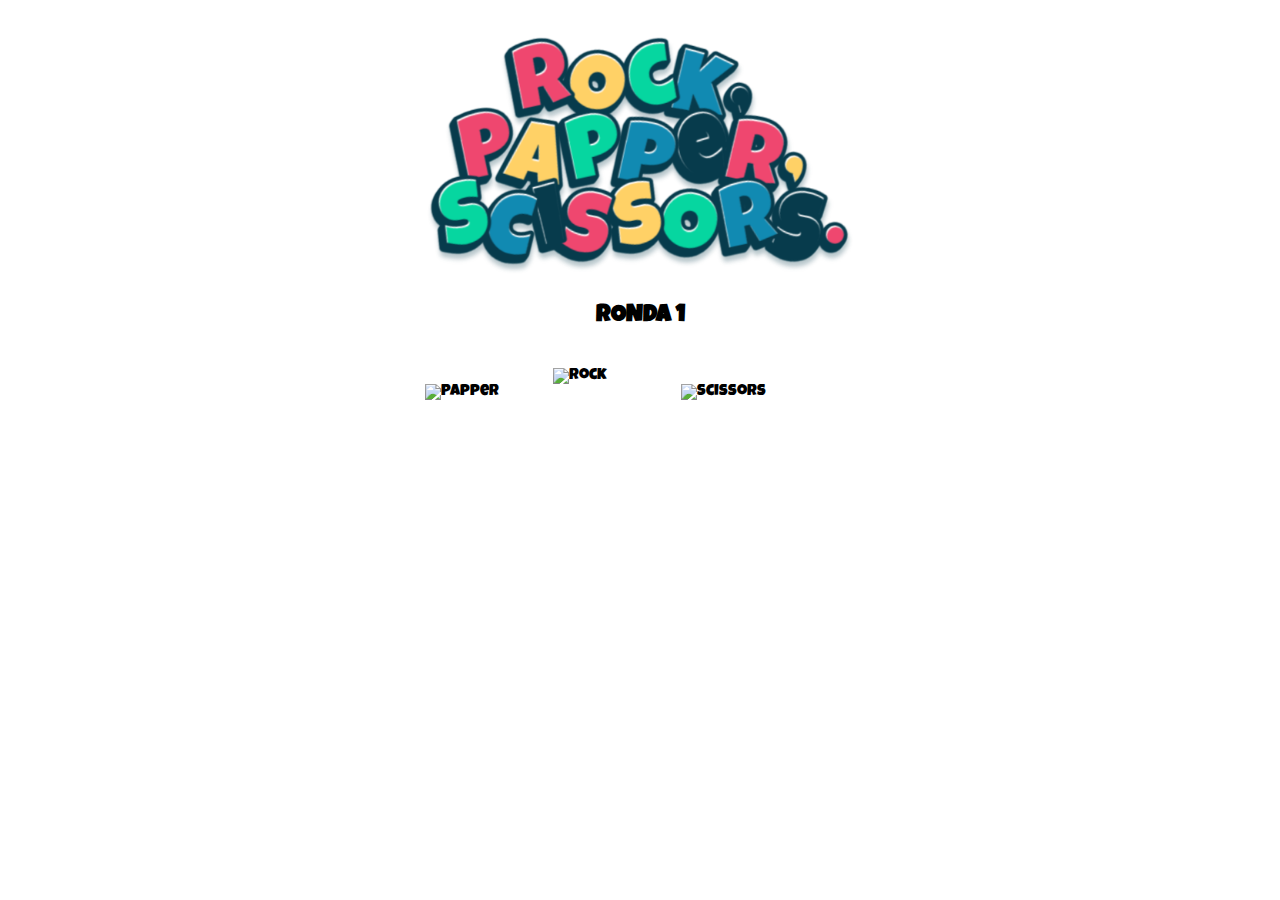
==== pages/game/game.html @ f0a08e97 "Add functionality match" ====
<!DOCTYPE html>
<html lang="es">
	<head>
		<meta charset="UTF-8" />
		<meta name="viewport" content="width=device-width, initial-scale=1.0" />
		<title>Rock, Papper, Scissors.</title>
		<link
			rel="stylesheet"
			href="https://cdnjs.cloudflare.com/ajax/libs/animate.css/4.1.1/animate.min.css"
		/>
		<link rel="stylesheet" href="./game.css" />
	</head>

	<body>
		<header>
			<img src="../../assets/logo.png" alt="Logo" id="logo" />
		</header>
		<main>
			<section class="choose-move">
				<h2>RONDA X</h2>
				<div class="container-moves">
					<img src="../../assets/rock.png" alt="Rock" class="rock" />
					<img src="../../assets/papper.png" alt="Papper" class="papper" />
					<img
						src="../../assets/scissors.png"
						alt="Scissors"
						class="scissors"
					/>
				</div>
			</section>

			<section class="round">
				<h2></h2>
				<p>Player</p>
				<img src="" alt="" class="user-move-img" />
				<p>VS.</p>
				<p>IA</p>
				<img src="" alt="" class="ia-move-img" />
				<p class="round-result"></p>
				<div class="scores">
					<div>
						<p>Player</p>
						<p class="player-score">0</p>
					</div>
					<div>
						<p>IA</p>
						<p class="ia-score">0</p>
					</div>
				</div>
				<button class="next-round">Next round!</button>
			</section>

			<section class="final">
				<p class="final-round"></p>
				<button class="play-again">Play Again!</button>
			</section>
		</main>

		<script src="./index.js" type="module"></script>
	</body>
</html>
---- pages/game/game.css ----
@font-face {
  font-family: 'luckiest';
  src: url('../../fonts/luckiest-guy-regular.TTF');
}

:root {
  --oscuro: #073B4C;
}

* {
  margin: 0;
  padding: 0;
  box-sizing: border-box;
}

body {
  height: 100vh;
  display: grid;
  grid-template-rows: 8rem 1fr;
}

header {
  text-align: center;
}

#logo {
  padding: 1rem;
  width: 300px;
}

.choose-move {
  height: 100%;
  display: flex;
  flex-direction: column;
  align-items: center;
  gap: 2.5rem;
  padding-top: 3.5rem;
  font-family: 'luckiest';
}

.choose-move h1 {
  font-size: 2.5rem;
  color: var(--oscuro);
  font-weight: 400;
}

.container-moves {
  width: 100%;
  display: grid;
  grid-template-columns: 1fr 1fr;
  grid-template-rows: 1fr 1fr;
  justify-items: center;
}

.container-moves img {
  width: 125px;
  animation: fadeIn;
  animation-duration: 2s;
}

.rock {
  grid-row: 1 / 2;
  grid-column: 1 / 3;
}

.papper {
  grid-row: 2 / 3;
  grid-column: 1 / 2;
}

.scissors {
  grid-row: 2 / 3;
  grid-column: 2 / 3;
}

@media (max-width: 1024px) and (min-width: 768px) {
  #logo {
    width: 500px;
  }

  .choose-move {
    padding-top: 12rem;
  }

  .container-moves img {
    width: 175px;
  }
}

@media (min-width: 1025px) {
  #logo {
    width: 500px;
  }

  .choose-move {
    padding-top: 11rem;
  }

  .container-moves {
    width: 40%;
  }

  .container-moves img {
    width: 175px;
  }

  .rock:hover, .papper:hover, .scissors:hover {
    cursor: pointer;
    transform: scale(1.2);
  }
}
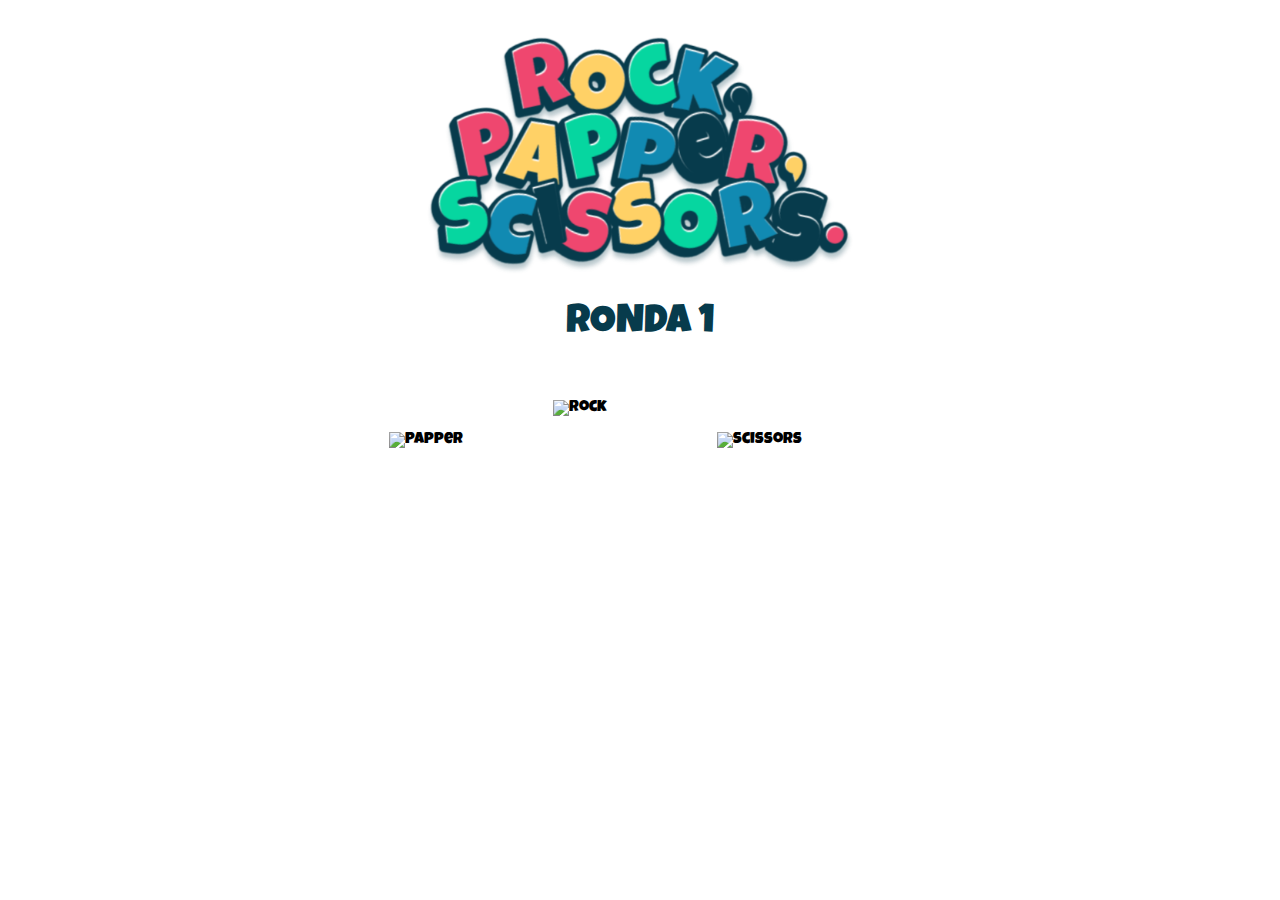
==== commit e6643d78: "Add CSS styles to round game" ====
--- a/pages/game/game.html
+++ b/pages/game/game.html
@@ -17,8 +17,8 @@
 		</header>
 		<main>
 			<section class="choose-move">
-				<h2>RONDA X</h2>
 				<div class="container-moves">
+					<h2>RONDA X</h2>
 					<img src="../../assets/rock.png" alt="Rock" class="rock" />
 					<img src="../../assets/papper.png" alt="Papper" class="papper" />
 					<img
@@ -30,19 +30,24 @@
 			</section>
 
 			<section class="round">
-				<h2></h2>
-				<p>Player</p>
-				<img src="" alt="" class="user-move-img" />
-				<p>VS.</p>
-				<p>IA</p>
-				<img src="" alt="" class="ia-move-img" />
+				<div class="container-current-match">
+					<div class="player-current-match">
+						<p>Player</p>
+						<img src="" alt="" class="user-move-img" />
+					</div>
+					<p class="vs">VS</p>
+					<div class="ia-current-match">
+						<p>IA</p>
+						<img src="" alt="" class="ia-move-img" />
+					</div>
+				</div>
 				<p class="round-result"></p>
 				<div class="scores">
-					<div>
+					<div class="player-current-score">
 						<p>Player</p>
 						<p class="player-score">0</p>
 					</div>
-					<div>
+					<div class="ia-current-score">
 						<p>IA</p>
 						<p class="ia-score">0</p>
 					</div>
--- a/pages/game/game.css
+++ b/pages/game/game.css
@@ -1,3 +1,5 @@
+@import url('https://fonts.googleapis.com/css2?family=Roboto:wght@100;300;400;700&display=swap');
+
 @font-face {
   font-family: 'luckiest';
   src: url('../../fonts/luckiest-guy-regular.TTF');
@@ -5,6 +7,7 @@
 
 :root {
   --oscuro: #073B4C;
+  --verde: #06D6A0;
 }
 
 * {
@@ -13,10 +16,11 @@
   box-sizing: border-box;
 }
 
+/* GENERAL */
 body {
   height: 100vh;
   display: grid;
-  grid-template-rows: 8rem 1fr;
+  grid-template-rows: 12rem 1fr;
 }
 
 header {
@@ -28,28 +32,46 @@
   width: 300px;
 }
 
+/* HOME PAGE */
 .choose-move {
   height: 100%;
   display: flex;
   flex-direction: column;
   align-items: center;
   gap: 2.5rem;
-  padding-top: 3.5rem;
   font-family: 'luckiest';
 }
 
-.choose-move h1 {
+.choose-move h2 {
   font-size: 2.5rem;
   color: var(--oscuro);
   font-weight: 400;
+  grid-row: 1 / 2;
+  grid-column: 1 / 3;
+}
+
+.rock {
+  grid-row: 2 / 3;
+  grid-column: 1 / 3;
+}
+
+.papper {
+  grid-row: 3 / 4;
+  grid-column: 1 / 2;
+}
+
+.scissors {
+  grid-row: 3 / 4;
+  grid-column: 2 / 3;
 }
 
 .container-moves {
   width: 100%;
   display: grid;
   grid-template-columns: 1fr 1fr;
-  grid-template-rows: 1fr 1fr;
+  grid-template-rows:  5rem 1fr 1fr;
   justify-items: center;
+  gap: 1rem;
 }
 
 .container-moves img {
@@ -58,19 +80,64 @@
   animation-duration: 2s;
 }
 
-.rock {
-  grid-row: 1 / 2;
-  grid-column: 1 / 3;
+/* ROUND MATCH */
+.container-current-match {
+  display: flex;
+  justify-content: center;
+  align-items: center;
+  gap: 1.2rem;
+  color: var(--oscuro);
+  font-family: 'luckiest';
+  font-size: 1.5rem;
+  margin-bottom: 2rem;
 }
 
-.papper {
-  grid-row: 2 / 3;
-  grid-column: 1 / 2;
+.player-current-match, .ia-current-match {
+  display: flex;
+  flex-direction: column;
+  align-items: center;
+  row-gap: 1rem;
 }
 
-.scissors {
-  grid-row: 2 / 3;
-  grid-column: 2 / 3;
+.vs {
+  font-size: 3rem;
+  padding-top: 3rem;
+}
+
+.round-result {
+  color: var(--oscuro);
+  font-family: 'luckiest';
+  font-size: 2rem;
+  text-align: center;
+}
+
+.scores {
+  margin-top: 1.5rem;
+  display: flex;
+  justify-content: space-around;
+  color: var(--oscuro);
+  font-family: 'Roboto';
+  font-size: 1.5rem;
+  text-align: center;
+}
+
+.player-current-score, .ia-current-score {
+  display: flex;
+  flex-direction: column;
+  gap: 1rem;
+  width: 6rem;
+  padding: 1rem;
+}
+
+.next-round {
+  width: 175px;
+  height: 75px;
+  border-radius: 15px;
+  border: none;
+  font-family: 'luckiest';
+  color: var(--verde);
+  background-color: var(--oscuro);
+  font-size: 1.5rem;
 }
 
 @media (max-width: 1024px) and (min-width: 768px) {
@@ -78,8 +145,8 @@
     width: 500px;
   }
 
-  .choose-move {
-    padding-top: 12rem;
+  .container-moves {
+    margin-top: 7rem;
   }
 
   .container-moves img {
@@ -92,12 +159,9 @@
     width: 500px;
   }
 
-  .choose-move {
-    padding-top: 11rem;
-  }
-
   .container-moves {
-    width: 40%;
+    margin-top: 7rem;
+    max-width: 50%;
   }
 
   .container-moves img {
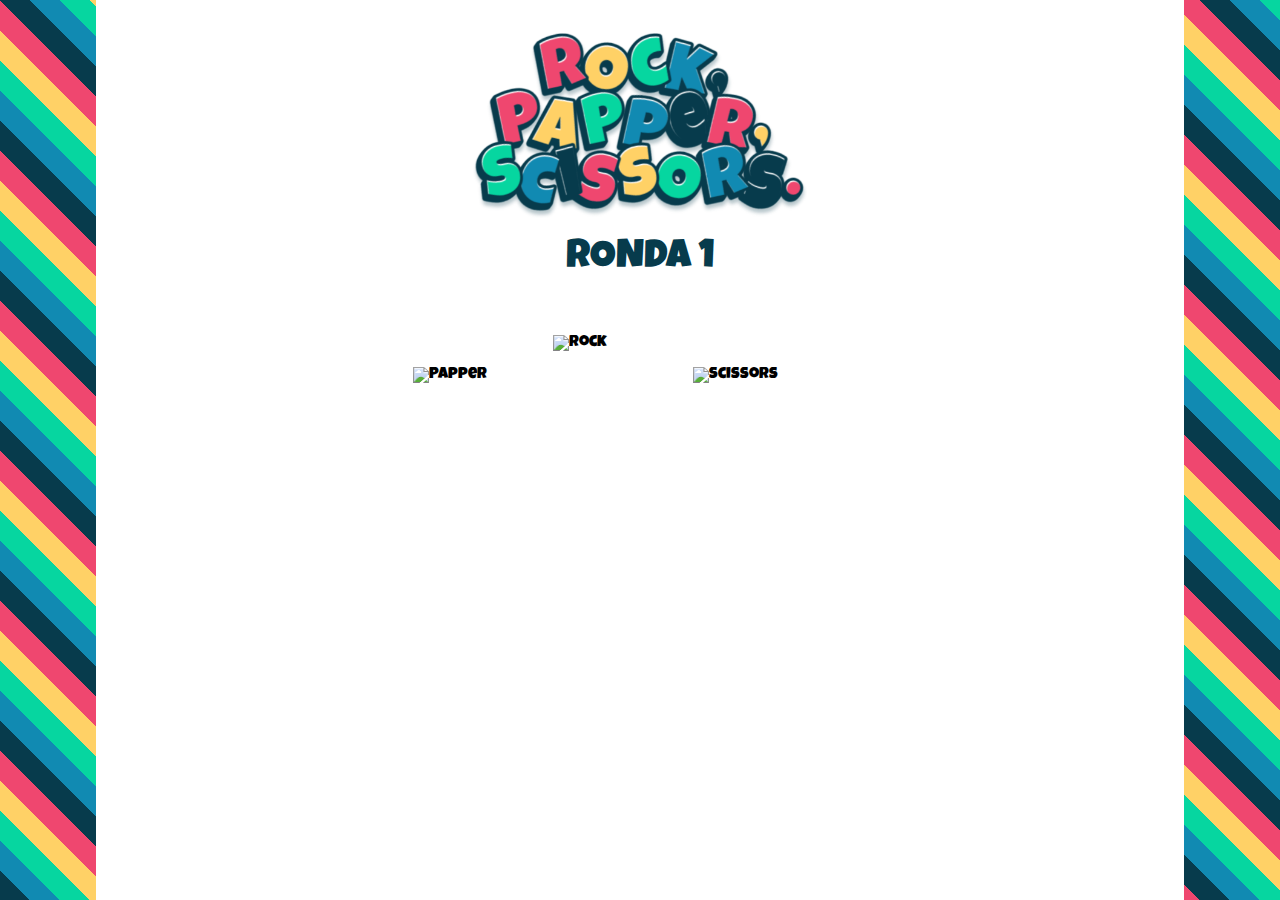
==== commit 4767952f: "Add responsive styles and fireworks at user Win" ====
--- a/pages/game/game.html
+++ b/pages/game/game.html
@@ -12,55 +12,58 @@
 	</head>
 
 	<body>
-		<header>
-			<img src="../../assets/logo.png" alt="Logo" id="logo" />
-		</header>
-		<main>
-			<section class="choose-move">
-				<div class="container-moves">
-					<h2>RONDA X</h2>
-					<img src="../../assets/rock.png" alt="Rock" class="rock" />
-					<img src="../../assets/papper.png" alt="Papper" class="papper" />
-					<img
-						src="../../assets/scissors.png"
-						alt="Scissors"
-						class="scissors"
-					/>
-				</div>
-			</section>
-
-			<section class="round">
-				<div class="container-current-match">
-					<div class="player-current-match">
-						<p>Player</p>
-						<img src="" alt="" class="user-move-img" />
-					</div>
-					<p class="vs">VS</p>
-					<div class="ia-current-match">
-						<p>IA</p>
-						<img src="" alt="" class="ia-move-img" />
-					</div>
-				</div>
-				<p class="round-result"></p>
-				<div class="scores">
-					<div class="player-current-score">
-						<p>Player</p>
-						<p class="player-score">0</p>
-					</div>
-					<div class="ia-current-score">
-						<p>IA</p>
-						<p class="ia-score">0</p>
-					</div>
-				</div>
-				<button class="next-round">Next round!</button>
-			</section>
-
-			<section class="final">
-				<p class="final-round"></p>
-				<button class="play-again">Play Again!</button>
-			</section>
-		</main>
+		<div class="background">
+			<div class="white-bg">
+				<header>
+					<img src="../../assets/logo.png" alt="Logo" id="logo" />
+				</header>
+				<main>
+					<section class="choose-move">
+						<div class="container-moves">
+							<h2>RONDA X</h2>
+							<img src="../../assets/rock.png" alt="Rock" class="rock" />
+							<img src="../../assets/papper.png" alt="Papper" class="papper" />
+							<img
+								src="../../assets/scissors.png"
+								alt="Scissors"
+								class="scissors"
+							/>
+						</div>
+					</section>
+					<section class="round">
+						<div class="container-current-match">
+							<div class="player-current-match">
+								<p>Player</p>
+								<img src="" alt="" class="user-move-img" />
+							</div>
+							<p class="vs">VS</p>
+							<div class="ia-current-match">
+								<p>IA</p>
+								<img src="" alt="" class="ia-move-img" />
+							</div>
+						</div>
+						<p class="round-result"></p>
+						<div class="scores">
+							<div class="player-current-score">
+								<p>Player</p>
+								<p class="player-score">0</p>
+							</div>
+							<div class="ia-current-score">
+								<p>IA</p>
+								<p class="ia-score">0</p>
+							</div>
+						</div>
+						<button class="next-round">Next round!</button>
+					</section>
+					<section class="final">
+						<p class="final-round"></p>
+						<button class="play-again">Play Again!</button>
+					</section>
+				</main>
+			</div>
+		</div>
 
 		<script src="./index.js" type="module"></script>
+		<script src="https://cdn.jsdelivr.net/npm/canvas-confetti@1.6.0/dist/confetti.browser.min.js"></script>
 	</body>
 </html>
--- a/pages/game/game.css
+++ b/pages/game/game.css
@@ -112,13 +112,15 @@
 }
 
 .scores {
-  margin-top: 1.5rem;
+  margin-top: 1rem;
   display: flex;
   justify-content: space-around;
   color: var(--oscuro);
   font-family: 'Roboto';
-  font-size: 1.5rem;
+  font-size: 1.3rem;
   text-align: center;
+  border-top: 2px solid var(--oscuro);
+  border-bottom: 2px solid var(--oscuro);
 }
 
 .player-current-score, .ia-current-score {
@@ -126,10 +128,18 @@
   flex-direction: column;
   gap: 1rem;
   width: 6rem;
-  padding: 1rem;
+  padding: 1rem 0 1rem 0;
+  color: var(--verde);
+  border-radius: 15px;
+}
+
+.player-current-score p:first-child, .ia-current-score p:first-child {
+  color: var(--oscuro);
+  font-family: 'luckiest';
 }
 
 .next-round {
+  margin-top: 1.5rem;
   width: 175px;
   height: 75px;
   border-radius: 15px;
@@ -138,6 +148,35 @@
   color: var(--verde);
   background-color: var(--oscuro);
   font-size: 1.5rem;
+  animation: pulse;
+  animation-delay: 3s;
+  animation-duration: 2s;
+  animation-iteration-count: infinite;
+  cursor: pointer;
+}
+
+/* FINAL / PLAY AGAIN */
+.final-round {
+  margin-top: 5rem;
+  margin-bottom: 2rem;
+  font-family: 'luckiest';
+  color: var(--oscuro);
+  font-size: 3rem;
+}
+
+.play-again {
+  width: 175px;
+  height: 75px;
+  border-radius: 15px;
+  border: none;
+  font-size: 1.5rem;
+  font-family: 'luckiest';
+  color: var(--oscuro);
+  background-color: var(--verde);
+  animation: pulse;
+  animation-duration: 2s;
+  animation-iteration-count: infinite;
+  cursor: pointer;
 }
 
 @media (max-width: 1024px) and (min-width: 768px) {
@@ -146,21 +185,29 @@
   }
 
   .container-moves {
-    margin-top: 7rem;
+    margin-top: 3rem;
   }
 
   .container-moves img {
     width: 175px;
   }
+
+  .round {
+    margin-top: 3rem;
+  }
+
+  .final-round {
+    margin-top: 12rem;
+  }
 }
 
 @media (min-width: 1025px) {
   #logo {
-    width: 500px;
+    width: 400px;
   }
 
   .container-moves {
-    margin-top: 7rem;
+    margin-top: -1rem;
     max-width: 50%;
   }
 
@@ -172,4 +219,23 @@
     cursor: pointer;
     transform: scale(1.2);
   }
+
+  .final-round {
+    margin-top: 7rem;
+  }
+
+  .background {
+    height: 100vh;
+    background-image: url(../../assets/background.png);
+    display: flex;
+    flex-direction: column;
+    justify-content: center;
+    align-items: center;
+  }
+  
+  .white-bg {
+    width: 85%;
+    height: 100%;
+    background-color: white;
+  }
 }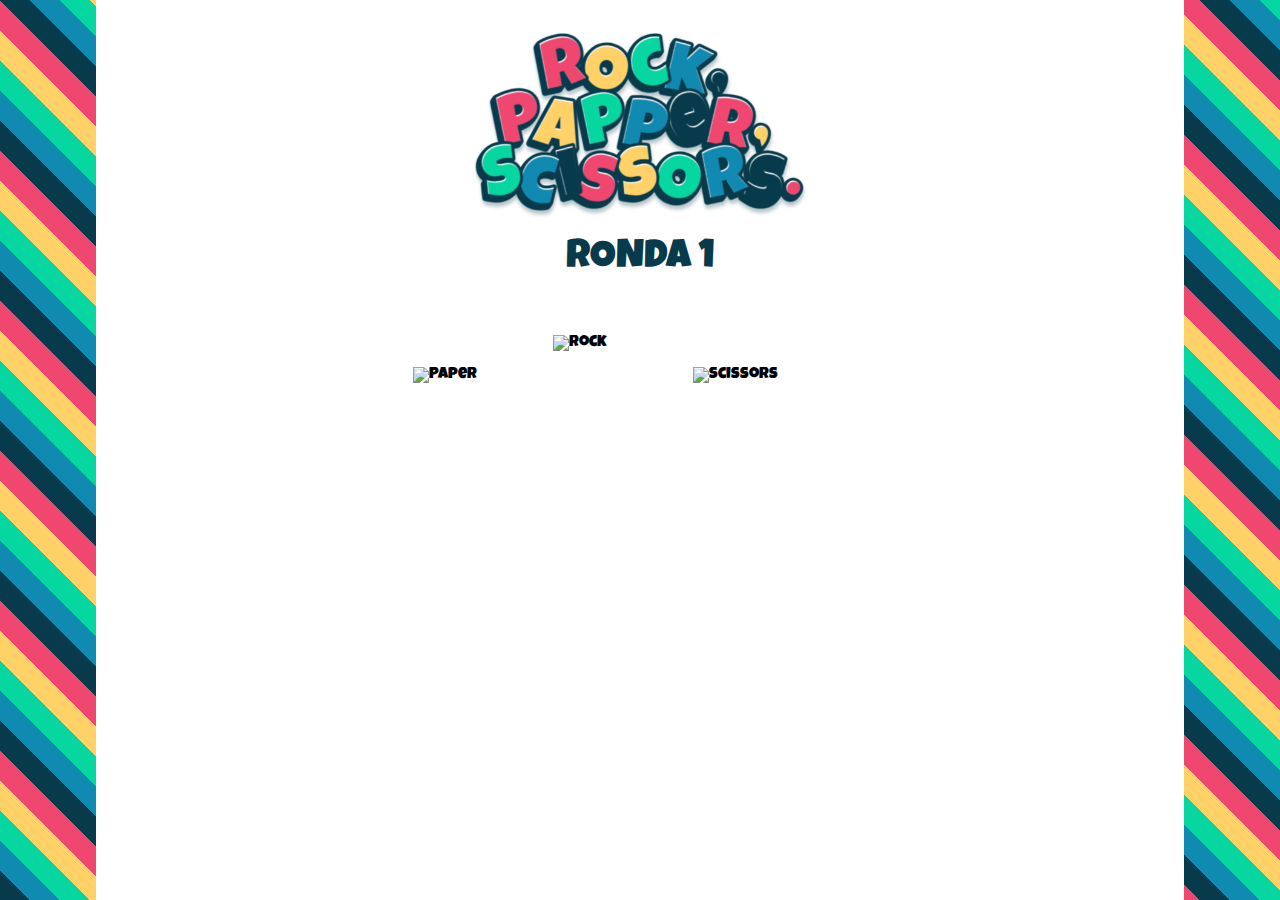
==== commit 5e731cc6: "Add favicon.ico" ====
--- a/pages/game/game.html
+++ b/pages/game/game.html
@@ -3,12 +3,13 @@
 	<head>
 		<meta charset="UTF-8" />
 		<meta name="viewport" content="width=device-width, initial-scale=1.0" />
-		<title>Rock, Papper, Scissors.</title>
+		<title>Rock, Paper, Scissors.</title>
 		<link
 			rel="stylesheet"
 			href="https://cdnjs.cloudflare.com/ajax/libs/animate.css/4.1.1/animate.min.css"
 		/>
 		<link rel="stylesheet" href="./game.css" />
+		<link rel="shortcut icon" href="../../favicon.ico" type="image/x-icon" />
 	</head>
 
 	<body>
@@ -22,7 +23,7 @@
 						<div class="container-moves">
 							<h2>RONDA X</h2>
 							<img src="../../assets/rock.png" alt="Rock" class="rock" />
-							<img src="../../assets/papper.png" alt="Papper" class="papper" />
+							<img src="../../assets/paper.png" alt="Paper" class="paper" />
 							<img
 								src="../../assets/scissors.png"
 								alt="Scissors"
